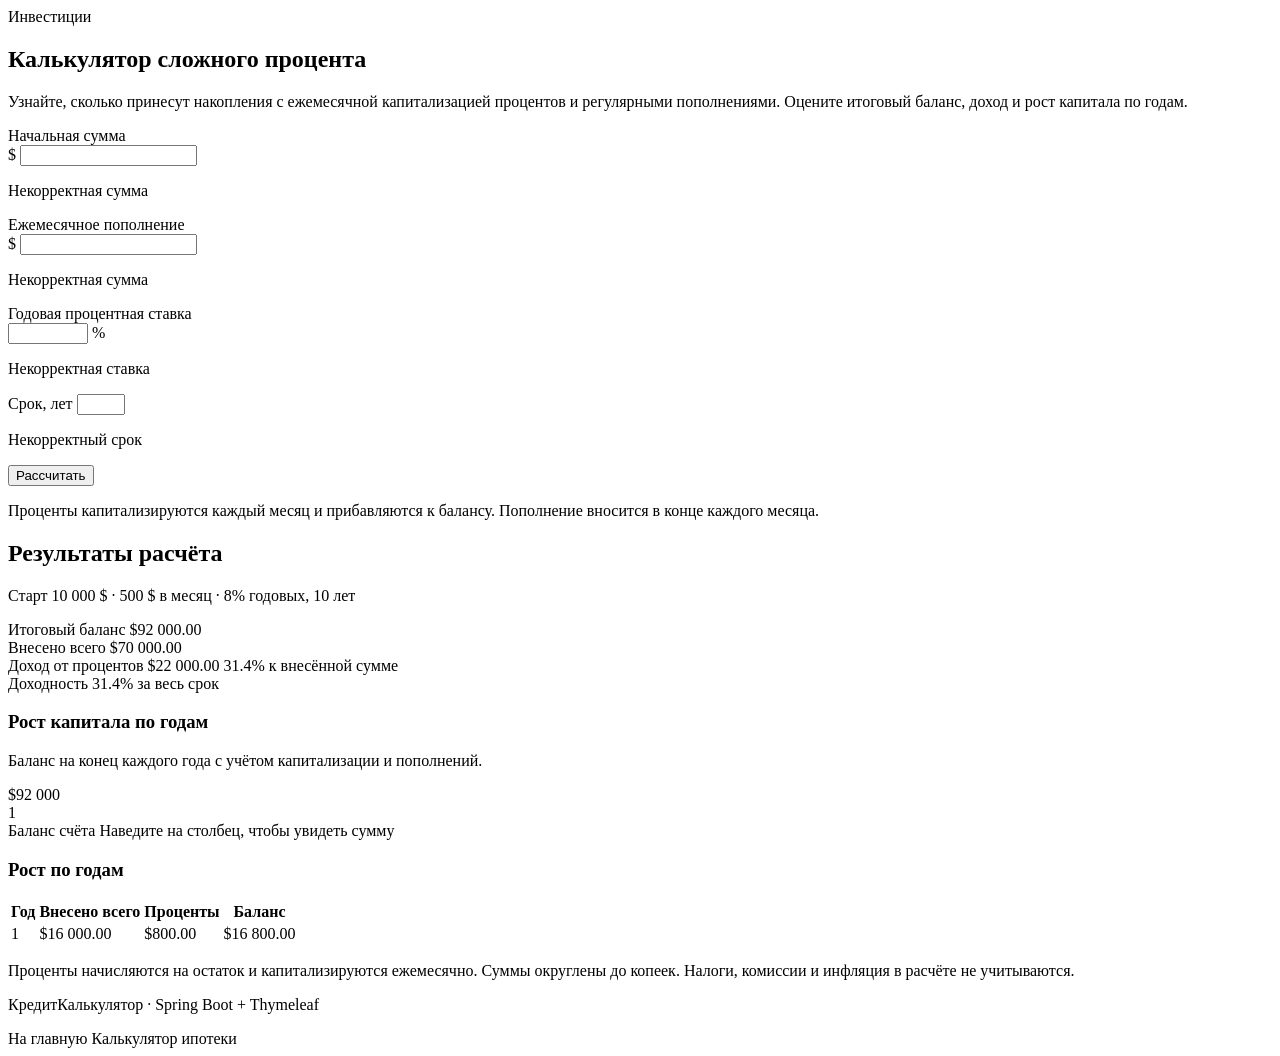
==== src/main/resources/templates/compound-interest.html @ 80cae319 "3 генерация проекта | Главная страница - Промпт: "create a landing page that highlights the features" ====
<!DOCTYPE html>
<html lang="ru" xmlns:th="http://www.thymeleaf.org">
<head>
    <meta charset="UTF-8">
    <meta name="viewport" content="width=device-width, initial-scale=1">
    <meta name="description"
          content="Калькулятор сложного процента с ежемесячной капитализацией и регулярными пополнениями: итоговый баланс, доход и рост капитала по годам.">
    <title>Калькулятор сложного процента — КредитКалькулятор</title>
    <link rel="icon" type="image/svg+xml" th:href="@{/favicon.svg}">
    <link rel="stylesheet" th:href="@{/css/style.css}">
</head>
<body>
<main class="page">

    <header th:replace="~{fragments/site-header :: siteHeader('compound')}"></header>

    <section class="page-intro">
        <span class="eyebrow"><span class="pulse-dot" aria-hidden="true"></span>Инвестиции</span>
        <h1>Калькулятор сложного процента</h1>
        <p>
            Узнайте, сколько принесут накопления с ежемесячной капитализацией процентов
            и регулярными пополнениями. Оцените итоговый баланс, доход и рост капитала по годам.
        </p>
    </section>

    <section class="card">
        <form th:action="@{/compound-interest/calculate}" th:object="${compoundRequest}" method="post" novalidate>
            <div class="form-grid">

                <div class="field">
                    <label for="initialAmount">Начальная сумма</label>
                    <div class="input-wrap">
                        <span class="prefix" th:text="${currency}">$</span>
                        <input id="initialAmount" type="number" th:field="*{initialAmount}"
                               min="0" step="0.01" inputmode="decimal" autocomplete="off" required>
                    </div>
                    <p class="error" th:if="${#fields.hasErrors('initialAmount')}" th:errors="*{initialAmount}">Некорректная сумма</p>
                </div>

                <div class="field">
                    <label for="monthlyContribution">Ежемесячное пополнение</label>
                    <div class="input-wrap">
                        <span class="prefix" th:text="${currency}">$</span>
                        <input id="monthlyContribution" type="number" th:field="*{monthlyContribution}"
                               min="0" step="0.01" inputmode="decimal" autocomplete="off" required>
                    </div>
                    <p class="error" th:if="${#fields.hasErrors('monthlyContribution')}" th:errors="*{monthlyContribution}">Некорректная сумма</p>
                </div>

                <div class="field">
                    <label for="annualInterestRate">Годовая процентная ставка</label>
                    <div class="input-wrap">
                        <input id="annualInterestRate" type="number" th:field="*{annualInterestRate}"
                               min="0" max="100" step="0.01" inputmode="decimal" autocomplete="off" required>
                        <span class="suffix">%</span>
                    </div>
                    <p class="error" th:if="${#fields.hasErrors('annualInterestRate')}" th:errors="*{annualInterestRate}">Некорректная ставка</p>
                </div>

                <div class="field">
                    <label for="years">Срок, лет</label>
                    <input id="years" type="number" th:field="*{years}"
                           min="1" max="50" step="1" inputmode="numeric" autocomplete="off" required>
                    <p class="error" th:if="${#fields.hasErrors('years')}" th:errors="*{years}">Некорректный срок</p>
                </div>

            </div>

            <div class="form-actions">
                <button type="submit" class="primary">Рассчитать</button>
                <p class="hint">
                    Проценты капитализируются каждый месяц и прибавляются к балансу.
                    Пополнение вносится в конце каждого месяца.
                </p>
            </div>
        </form>
    </section>

    <section class="results" th:if="${result}">

        <div class="result-head">
            <h2>Результаты расчёта</h2>
            <p class="muted">
                <span th:text="|Старт ${#numbers.formatDecimal(result.request.initialAmount, 1, 'COMMA', 0, 'POINT')} ${currency}|">Старт 10 000 $</span> &middot;
                <span th:text="|${#numbers.formatDecimal(result.request.monthlyContribution, 1, 'COMMA', 0, 'POINT')} ${currency} в месяц|">500 $ в месяц</span> &middot;
                <span th:text="|${result.request.annualInterestRate}% годовых, ${result.request.years} лет|">8% годовых, 10 лет</span>
            </p>
        </div>

        <div class="stats">
            <div class="stat">
                <span class="stat-label">Итоговый баланс</span>
                <span class="stat-value" th:text="|${currency}${#numbers.formatDecimal(result.finalBalance, 1, 'COMMA', 2, 'POINT')}|">$92 000.00</span>
            </div>

            <div class="stat">
                <span class="stat-label">Внесено всего</span>
                <span class="stat-value" th:text="|${currency}${#numbers.formatDecimal(result.totalContributions, 1, 'COMMA', 2, 'POINT')}|">$70 000.00</span>
            </div>

            <div class="stat">
                <span class="stat-label">Доход от процентов</span>
                <span class="stat-value accent" th:text="|${currency}${#numbers.formatDecimal(result.totalInterest, 1, 'COMMA', 2, 'POINT')}|">$22 000.00</span>
                <span class="stat-note" th:text="|${result.returnPercent}% к внесённой сумме|">31.4% к внесённой сумме</span>
            </div>

            <div class="stat">
                <span class="stat-label">Доходность</span>
                <span class="stat-value" th:text="|${result.returnPercent}%|">31.4%</span>
                <span class="stat-note">за весь срок</span>
            </div>
        </div>

        <div class="card growth-card">
            <div class="growth-head">
                <div>
                    <h3>Рост капитала по годам</h3>
                    <p>Баланс на конец каждого года с учётом капитализации и пополнений.</p>
                </div>
                <span class="growth-total" th:text="|${currency}${#numbers.formatDecimal(result.finalBalance, 1, 'COMMA', 0, 'POINT')}|">$92 000</span>
            </div>

            <div class="bar-chart" role="img"
                 th:attr="aria-label=|Рост капитала по годам за ${result.request.years} лет|">
                <div class="bar-column" th:each="row : ${result.schedule}">
                    <div class="bar-track">
                        <span class="bar" th:style="|height: ${row.barHeight}%|"
                              th:title="|${row.year} год: ${currency}${#numbers.formatDecimal(row.balance, 1, 'COMMA', 2, 'POINT')}|"></span>
                    </div>
                    <span class="bar-year"
                          th:if="${row.year == 1 or row.year % 5 == 0 or row.year == result.request.years}"
                          th:text="${row.year}">1</span>
                </div>
            </div>

            <div class="chart-legend">
                <span><i class="chart-dot" aria-hidden="true"></i>Баланс счёта</span>
                <span class="chart-note">Наведите на столбец, чтобы увидеть сумму</span>
            </div>
        </div>

        <div class="card schedule-card">
            <h3>Рост по годам</h3>
            <div class="table-wrap">
                <table>
                    <thead>
                    <tr>
                        <th class="num">Год</th>
                        <th class="num">Внесено всего</th>
                        <th class="num">Проценты</th>
                        <th class="num">Баланс</th>
                    </tr>
                    </thead>
                    <tbody>
                    <tr th:each="row : ${result.schedule}">
                        <td class="num" th:text="${row.year}">1</td>
                        <td class="num" th:text="|${currency}${#numbers.formatDecimal(row.totalContributions, 1, 'COMMA', 2, 'POINT')}|">$16 000.00</td>
                        <td class="num" th:text="|${currency}${#numbers.formatDecimal(row.totalInterest, 1, 'COMMA', 2, 'POINT')}|">$800.00</td>
                        <td class="num" th:text="|${currency}${#numbers.formatDecimal(row.balance, 1, 'COMMA', 2, 'POINT')}|">$16 800.00</td>
                    </tr>
                    </tbody>
                </table>
            </div>
            <p class="footnote">
                Проценты начисляются на остаток и капитализируются ежемесячно. Суммы округлены до копеек.
                Налоги, комиссии и инфляция в расчёте не учитываются.
            </p>
        </div>

    </section>

    <footer class="site-footer">
        <div class="footer-main">
            <p>КредитКалькулятор &middot; Spring Boot + Thymeleaf</p>
            <nav class="footer-links" aria-label="Ссылки в подвале">
                <a th:href="@{/}">На главную</a>
                <a th:href="@{/mortgage}">Калькулятор ипотеки</a>
            </nav>
        </div>
    </footer>

</main>
</body>
</html>
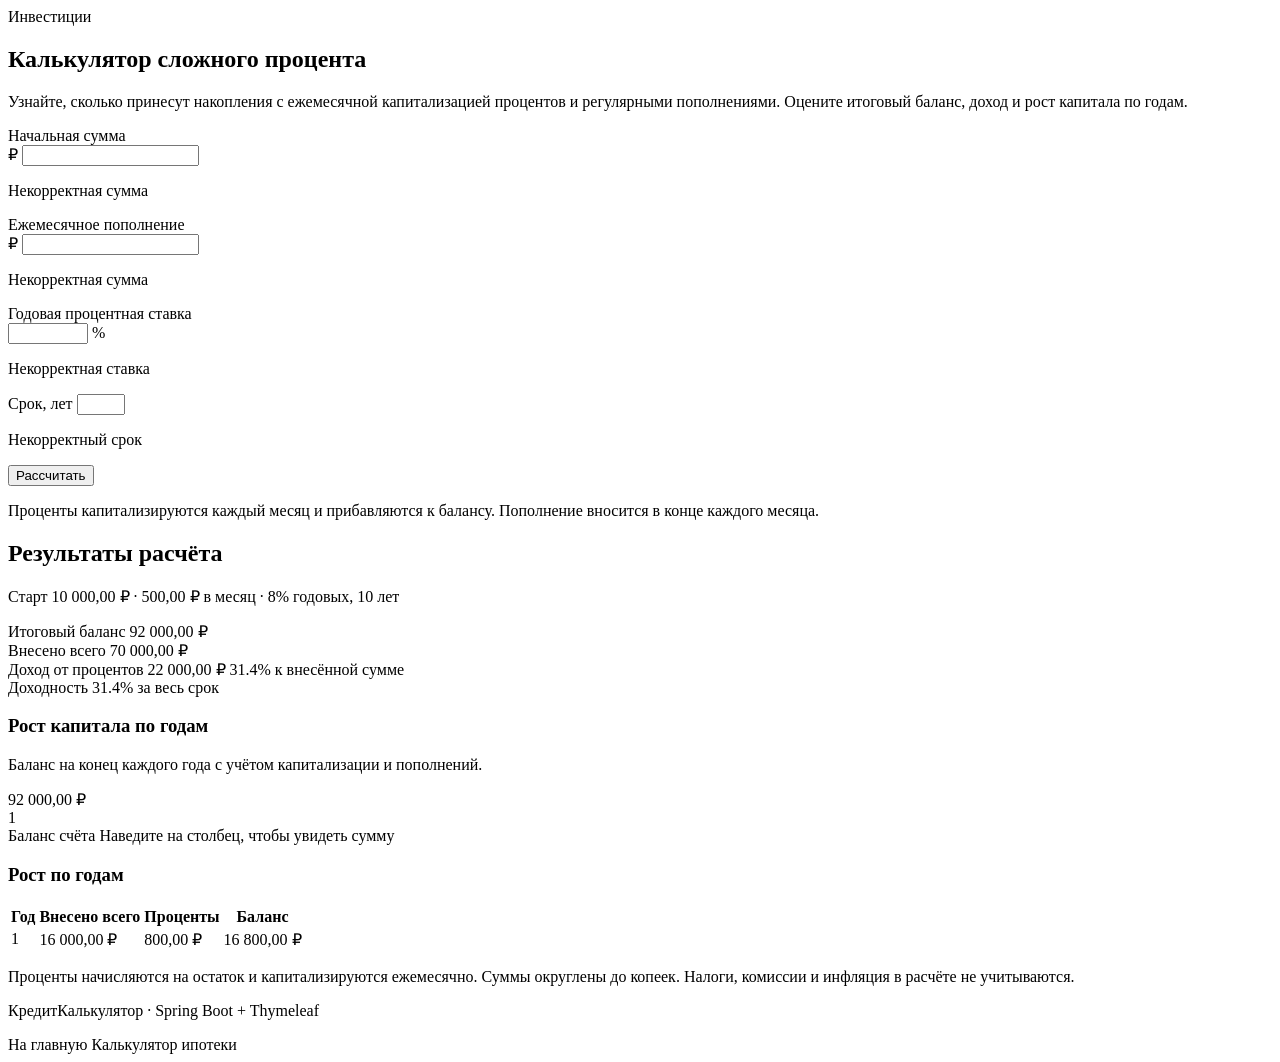
==== commit 3b70cf39: "4 генерация проекта | Валюта рубли, не доллары. Добавил правило с валютой и внес изменению - Промпт:" ====
--- a/src/main/resources/templates/compound-interest.html
+++ b/src/main/resources/templates/compound-interest.html
@@ -30,7 +30,7 @@
                 <div class="field">
                     <label for="initialAmount">Начальная сумма</label>
                     <div class="input-wrap">
-                        <span class="prefix" th:text="${currency}">$</span>
+                        <span class="prefix" th:text="${currency}">₽</span>
                         <input id="initialAmount" type="number" th:field="*{initialAmount}"
                                min="0" step="0.01" inputmode="decimal" autocomplete="off" required>
                     </div>
@@ -40,7 +40,7 @@
                 <div class="field">
                     <label for="monthlyContribution">Ежемесячное пополнение</label>
                     <div class="input-wrap">
-                        <span class="prefix" th:text="${currency}">$</span>
+                        <span class="prefix" th:text="${currency}">₽</span>
                         <input id="monthlyContribution" type="number" th:field="*{monthlyContribution}"
                                min="0" step="0.01" inputmode="decimal" autocomplete="off" required>
                     </div>
@@ -81,8 +81,8 @@
         <div class="result-head">
             <h2>Результаты расчёта</h2>
             <p class="muted">
-                <span th:text="|Старт ${#numbers.formatDecimal(result.request.initialAmount, 1, 'COMMA', 0, 'POINT')} ${currency}|">Старт 10 000 $</span> &middot;
-                <span th:text="|${#numbers.formatDecimal(result.request.monthlyContribution, 1, 'COMMA', 0, 'POINT')} ${currency} в месяц|">500 $ в месяц</span> &middot;
+                <span th:text="|Старт ${#numbers.formatCurrency(result.request.initialAmount)}|">Старт 10 000,00 ₽</span> &middot;
+                <span th:text="|${#numbers.formatCurrency(result.request.monthlyContribution)} в месяц|">500,00 ₽ в месяц</span> &middot;
                 <span th:text="|${result.request.annualInterestRate}% годовых, ${result.request.years} лет|">8% годовых, 10 лет</span>
             </p>
         </div>
@@ -90,17 +90,17 @@
         <div class="stats">
             <div class="stat">
                 <span class="stat-label">Итоговый баланс</span>
-                <span class="stat-value" th:text="|${currency}${#numbers.formatDecimal(result.finalBalance, 1, 'COMMA', 2, 'POINT')}|">$92 000.00</span>
+                <span class="stat-value" th:text="${#numbers.formatCurrency(result.finalBalance)}">92 000,00 ₽</span>
             </div>
 
             <div class="stat">
                 <span class="stat-label">Внесено всего</span>
-                <span class="stat-value" th:text="|${currency}${#numbers.formatDecimal(result.totalContributions, 1, 'COMMA', 2, 'POINT')}|">$70 000.00</span>
+                <span class="stat-value" th:text="${#numbers.formatCurrency(result.totalContributions)}">70 000,00 ₽</span>
             </div>
 
             <div class="stat">
                 <span class="stat-label">Доход от процентов</span>
-                <span class="stat-value accent" th:text="|${currency}${#numbers.formatDecimal(result.totalInterest, 1, 'COMMA', 2, 'POINT')}|">$22 000.00</span>
+                <span class="stat-value accent" th:text="${#numbers.formatCurrency(result.totalInterest)}">22 000,00 ₽</span>
                 <span class="stat-note" th:text="|${result.returnPercent}% к внесённой сумме|">31.4% к внесённой сумме</span>
             </div>
 
@@ -117,7 +117,7 @@
                     <h3>Рост капитала по годам</h3>
                     <p>Баланс на конец каждого года с учётом капитализации и пополнений.</p>
                 </div>
-                <span class="growth-total" th:text="|${currency}${#numbers.formatDecimal(result.finalBalance, 1, 'COMMA', 0, 'POINT')}|">$92 000</span>
+                <span class="growth-total" th:text="${#numbers.formatCurrency(result.finalBalance)}">92 000,00 ₽</span>
             </div>
 
             <div class="bar-chart" role="img"
@@ -125,7 +125,7 @@
                 <div class="bar-column" th:each="row : ${result.schedule}">
                     <div class="bar-track">
                         <span class="bar" th:style="|height: ${row.barHeight}%|"
-                              th:title="|${row.year} год: ${currency}${#numbers.formatDecimal(row.balance, 1, 'COMMA', 2, 'POINT')}|"></span>
+                              th:title="|${row.year} год: ${#numbers.formatCurrency(row.balance)}|"></span>
                     </div>
                     <span class="bar-year"
                           th:if="${row.year == 1 or row.year % 5 == 0 or row.year == result.request.years}"
@@ -154,9 +154,9 @@
                     <tbody>
                     <tr th:each="row : ${result.schedule}">
                         <td class="num" th:text="${row.year}">1</td>
-                        <td class="num" th:text="|${currency}${#numbers.formatDecimal(row.totalContributions, 1, 'COMMA', 2, 'POINT')}|">$16 000.00</td>
-                        <td class="num" th:text="|${currency}${#numbers.formatDecimal(row.totalInterest, 1, 'COMMA', 2, 'POINT')}|">$800.00</td>
-                        <td class="num" th:text="|${currency}${#numbers.formatDecimal(row.balance, 1, 'COMMA', 2, 'POINT')}|">$16 800.00</td>
+                        <td class="num" th:text="${#numbers.formatCurrency(row.totalContributions)}">16 000,00 ₽</td>
+                        <td class="num" th:text="${#numbers.formatCurrency(row.totalInterest)}">800,00 ₽</td>
+                        <td class="num" th:text="${#numbers.formatCurrency(row.balance)}">16 800,00 ₽</td>
                     </tr>
                     </tbody>
                 </table>
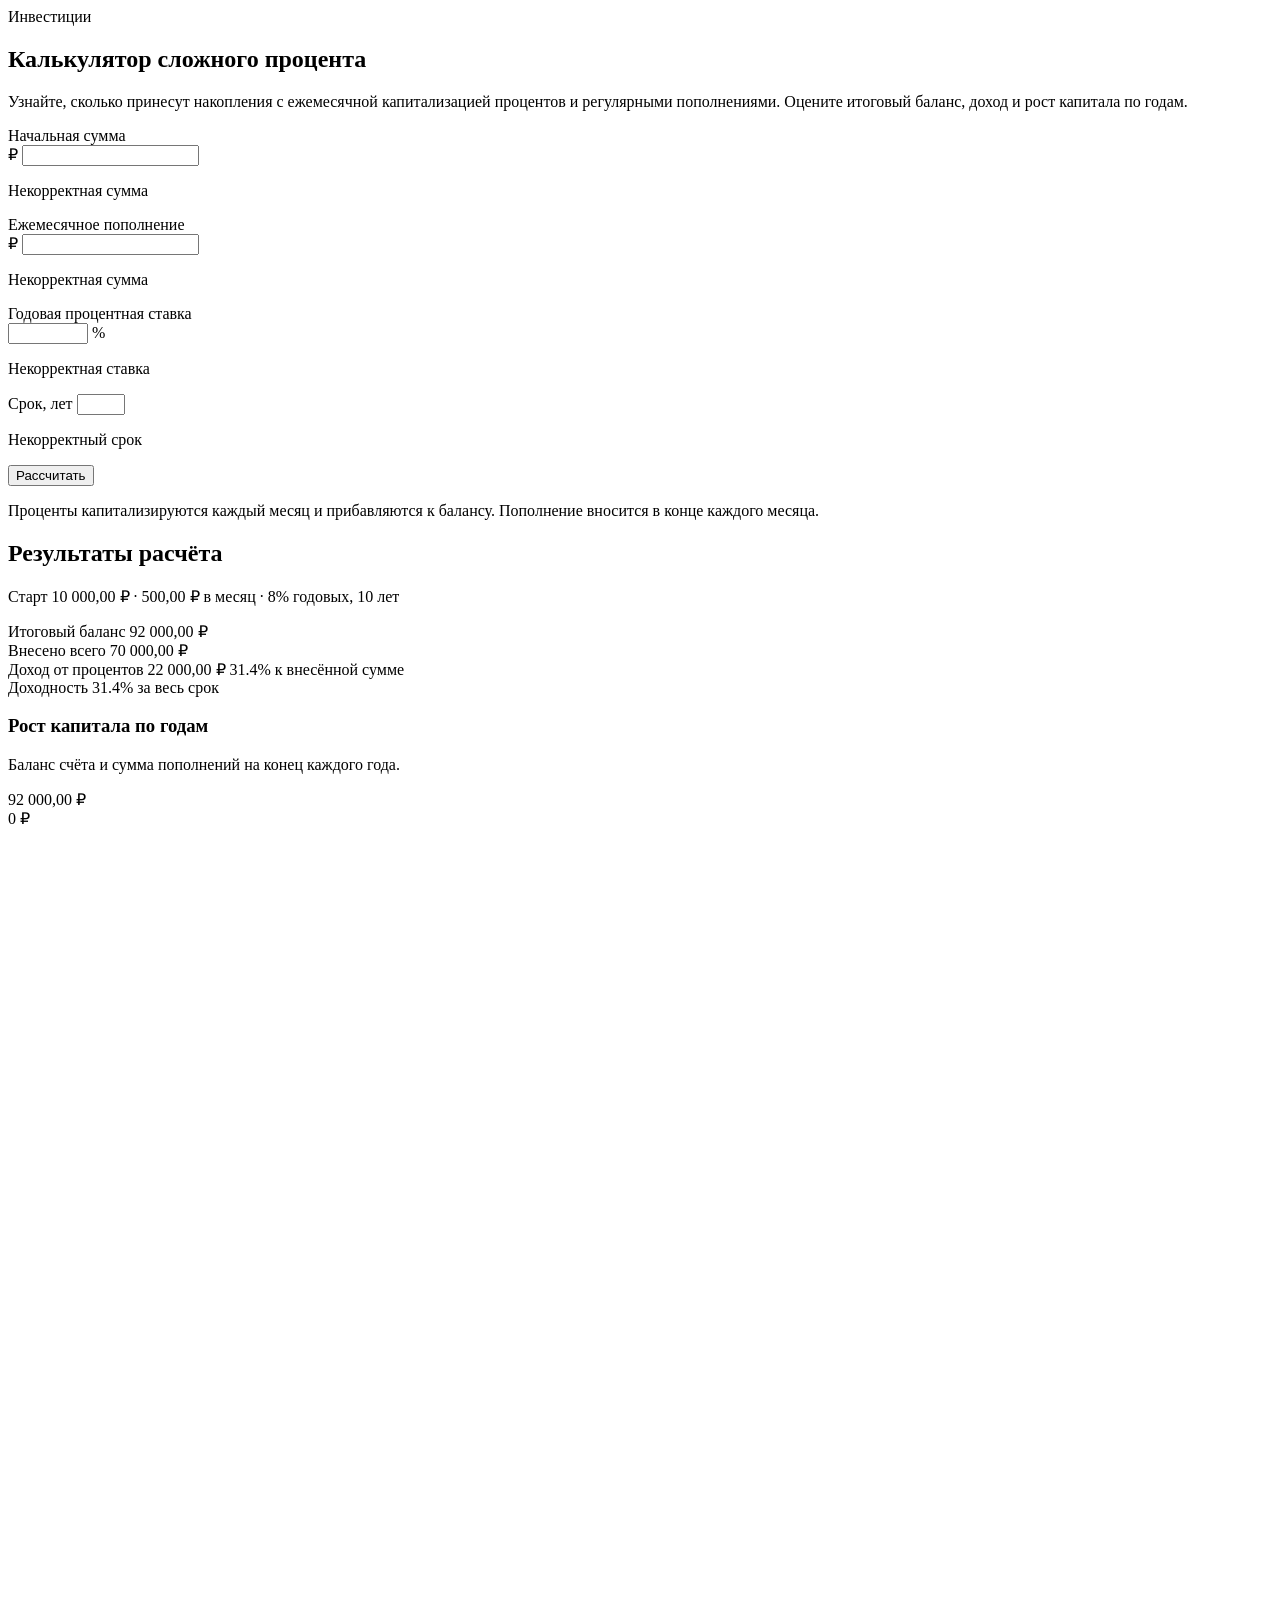
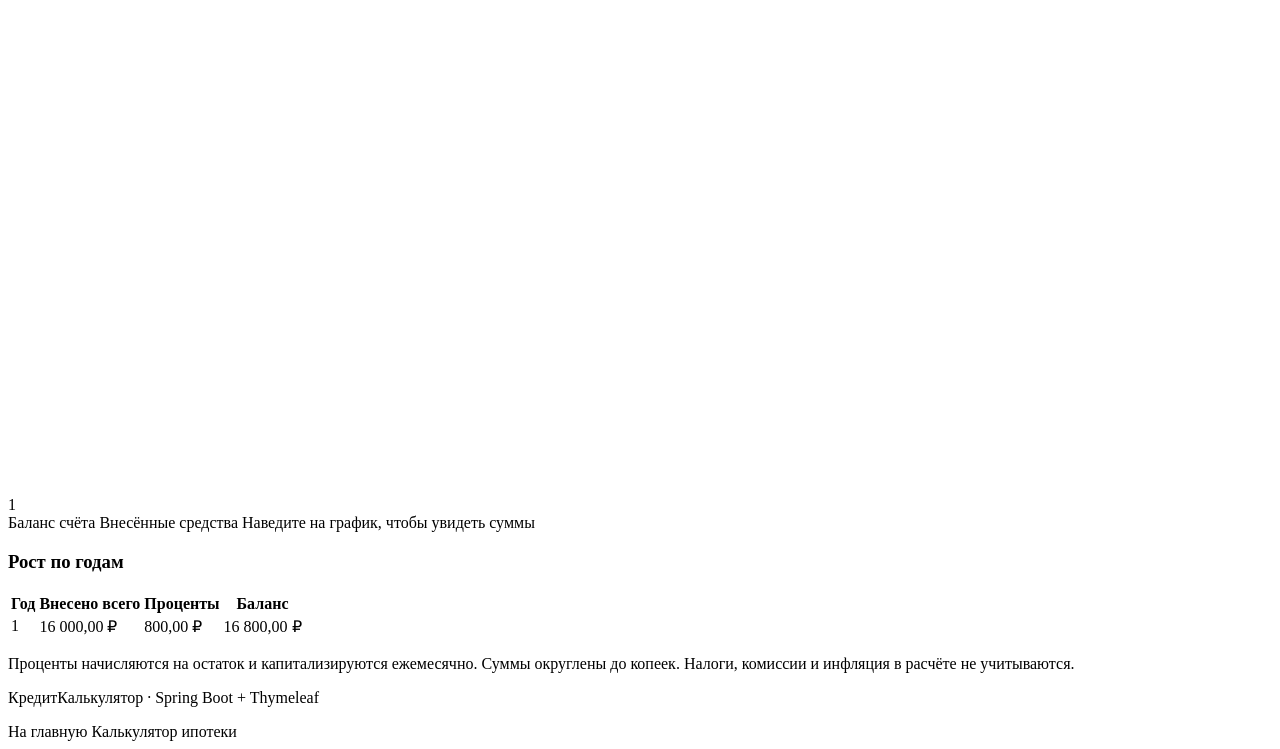
==== commit 541d664f: "4 генерация проекта | Линейный график вместо гистограммы - Промпт: "On the compound-interest page, c" ====
--- a/src/main/resources/templates/compound-interest.html
+++ b/src/main/resources/templates/compound-interest.html
@@ -115,27 +115,98 @@
             <div class="growth-head">
                 <div>
                     <h3>Рост капитала по годам</h3>
-                    <p>Баланс на конец каждого года с учётом капитализации и пополнений.</p>
+                    <p>Баланс счёта и сумма пополнений на конец каждого года.</p>
                 </div>
                 <span class="growth-total" th:text="${#numbers.formatCurrency(result.finalBalance)}">92 000,00 ₽</span>
             </div>
 
-            <div class="bar-chart" role="img"
-                 th:attr="aria-label=|Рост капитала по годам за ${result.request.years} лет|">
-                <div class="bar-column" th:each="row : ${result.schedule}">
-                    <div class="bar-track">
-                        <span class="bar" th:style="|height: ${row.barHeight}%|"
-                              th:title="|${row.year} год: ${#numbers.formatCurrency(row.balance)}|"></span>
-                    </div>
-                    <span class="bar-year"
+            <div class="line-chart" role="img"
+                 th:with="maxValue=${result.finalBalance.signum() == 0 ? 1000.0 : result.finalBalance.doubleValue()},
+                          rawStep=${maxValue / 5},
+                          magnitude=${T(java.lang.Math).pow(10, T(java.lang.Math).floor(T(java.lang.Math).log10(rawStep)))},
+                          fraction=${rawStep / magnitude},
+                          axisStep=${(fraction <= 1 ? 1 : (fraction <= 2 ? 2 : (fraction <= 2.5 ? 2.5 : (fraction <= 5 ? 5 : 10)))) * magnitude},
+                          tickCount=${T(java.lang.Math).ceil(maxValue / axisStep)},
+                          axisMax=${tickCount * axisStep}"
+                 th:attr="aria-label=|Рост капитала по годам за ${result.request.years} лет: внесённые средства и баланс счёта|">
+                <div class="line-chart-y" aria-hidden="true">
+                    <span class="chart-y-label" th:each="tick : ${#numbers.sequence(0, 5)}"
+                          th:if="${tick <= tickCount}"
+                          th:style="|top: ${98 - tick * 94.0 / tickCount}%|"
+                          th:text="${#numbers.formatDecimal(tick * axisStep, 1, 'DEFAULT', (axisStep < 1 ? 2 : 0), 'DEFAULT') + ' ₽'}">0 ₽</span>
+                </div>
+
+                <svg class="line-chart-svg" viewBox="0 0 100 100" preserveAspectRatio="none"
+                     aria-hidden="true" focusable="false">
+                    <defs>
+                        <linearGradient id="growth-line-gradient" gradientUnits="userSpaceOnUse"
+                                        x1="0" y1="0" x2="0" y2="100">
+                            <stop offset="0%" stop-color="#34d399"/>
+                            <stop offset="100%" stop-color="#0ea5e9"/>
+                        </linearGradient>
+                    </defs>
+
+                    <g class="chart-grid">
+                        <line class="chart-grid-line" th:each="tick : ${#numbers.sequence(0, 5)}"
+                              th:if="${tick <= tickCount}"
+                              x1="2" x2="98" vector-effect="non-scaling-stroke"
+                              th:classappend="${tick == 0 ? 'chart-grid-base' : ''}"
+                              th:attr="y1=${98 - tick * 94.0 / tickCount}, y2=${98 - tick * 94.0 / tickCount}"/>
+                        <line class="chart-grid-line" th:each="row, rowStat : ${result.schedule}"
+                              th:if="${result.request.years > 1 and (row.year == 1 or row.year % 5 == 0 or row.year == result.request.years)}"
+                              y1="4" y2="98" vector-effect="non-scaling-stroke"
+                              th:attr="x1=${2 + rowStat.index * 96.0 / (result.request.years - 1)},
+                                       x2=${2 + rowStat.index * 96.0 / (result.request.years - 1)}"/>
+                    </g>
+
+                    <g th:each="row, rowStat : ${result.schedule}"
+                       th:if="${rowStat.index > 0}"
+                       th:with="prev=${result.schedule[rowStat.index - 1]},
+                                x1=${2 + (rowStat.index - 1) * 96.0 / (result.request.years - 1)},
+                                x2=${2 + rowStat.index * 96.0 / (result.request.years - 1)}">
+                        <line class="chart-line chart-line-balance"
+                              vector-effect="non-scaling-stroke"
+                              th:attr="x1=${x1},y1=${98 - prev.balance.doubleValue() / axisMax * 94},
+                                       x2=${x2},y2=${98 - row.balance.doubleValue() / axisMax * 94}"/>
+                        <line class="chart-line chart-line-contributions"
+                              vector-effect="non-scaling-stroke"
+                              th:attr="x1=${x1},y1=${98 - prev.totalContributions.doubleValue() / axisMax * 94},
+                                       x2=${x2},y2=${98 - row.totalContributions.doubleValue() / axisMax * 94}"/>
+                    </g>
+
+                    <g th:each="row : ${result.schedule}"
+                       th:if="${result.request.years == 1}">
+                        <line class="chart-line chart-line-balance chart-line-point"
+                              vector-effect="non-scaling-stroke" x1="50" x2="50"
+                              th:attr="y1=${98 - row.balance.doubleValue() / axisMax * 94},
+                                       y2=${98 - row.balance.doubleValue() / axisMax * 94}"/>
+                        <line class="chart-line chart-line-contributions chart-line-point"
+                              vector-effect="non-scaling-stroke" x1="50" x2="50"
+                              th:attr="y1=${98 - row.totalContributions.doubleValue() / axisMax * 94},
+                                       y2=${98 - row.totalContributions.doubleValue() / axisMax * 94}"/>
+                    </g>
+
+                    <rect class="chart-hit" th:each="row, rowStat : ${result.schedule}"
+                          th:with="step=${result.request.years > 1 ? 96.0 / (result.request.years - 1) : 100.0}"
+                          y="0" height="100" fill="transparent"
+                          th:attr="x=${result.request.years > 1 ? 2 + (rowStat.index - 0.5) * step : 0.0},
+                                   width=${step}">
+                        <title th:text="|${row.year} год: внесено ${#numbers.formatCurrency(row.totalContributions)}, баланс ${#numbers.formatCurrency(row.balance)}|">1 год: внесено 16 000,00 ₽, баланс 16 800,00 ₽</title>
+                    </rect>
+                </svg>
+
+                <div class="line-chart-years">
+                    <span class="chart-year" th:each="row, rowStat : ${result.schedule}"
                           th:if="${row.year == 1 or row.year % 5 == 0 or row.year == result.request.years}"
+                          th:style="|left: ${result.request.years > 1 ? 2 + rowStat.index * 96.0 / (result.request.years - 1) : 50}%|"
                           th:text="${row.year}">1</span>
                 </div>
             </div>
 
             <div class="chart-legend">
                 <span><i class="chart-dot" aria-hidden="true"></i>Баланс счёта</span>
-                <span class="chart-note">Наведите на столбец, чтобы увидеть сумму</span>
+                <span><i class="chart-dot chart-dot-contributions" aria-hidden="true"></i>Внесённые средства</span>
+                <span class="chart-note">Наведите на график, чтобы увидеть суммы</span>
             </div>
         </div>
 
